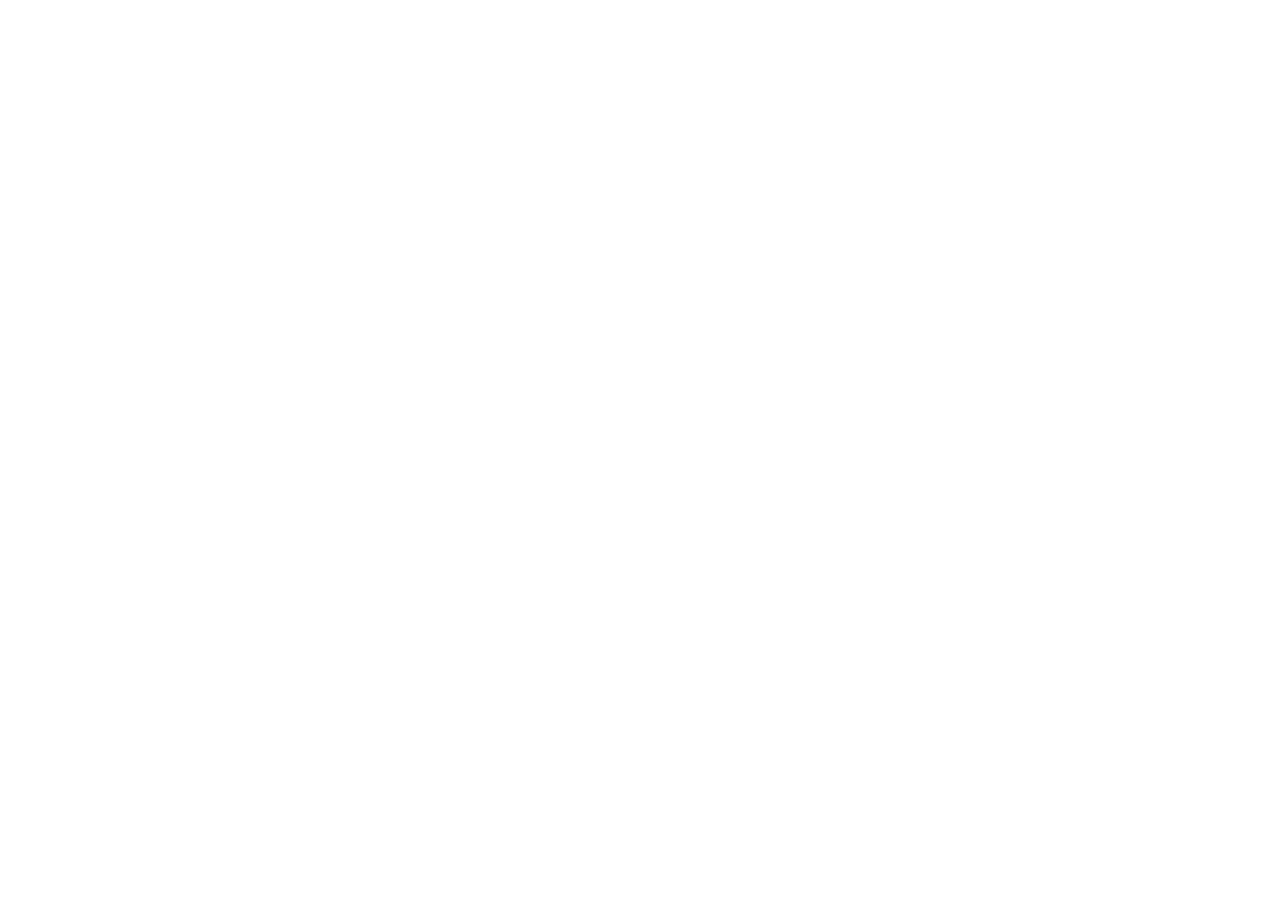
==== client/index.html @ ce6fc874 "changed project structure" ====
<!DOCTYPE html>
<html lang="en">
<head>
    <meta charset="UTF-8">
    <meta name="viewport" content="width=device-width, initial-scale=1.0">
    <title>Live</title>

    <style>
        body{
            margin: 0;
            overflow: hidden;
        }

        #webcam {
            display: none; /* This hides the video element */
        }
    </style>
    
</head>
<body>
    <video id="webcam" autoplay></video>
    <canvas id="stream"></canvas>
    <script src="src/script.js"></script>
</body>
</html>
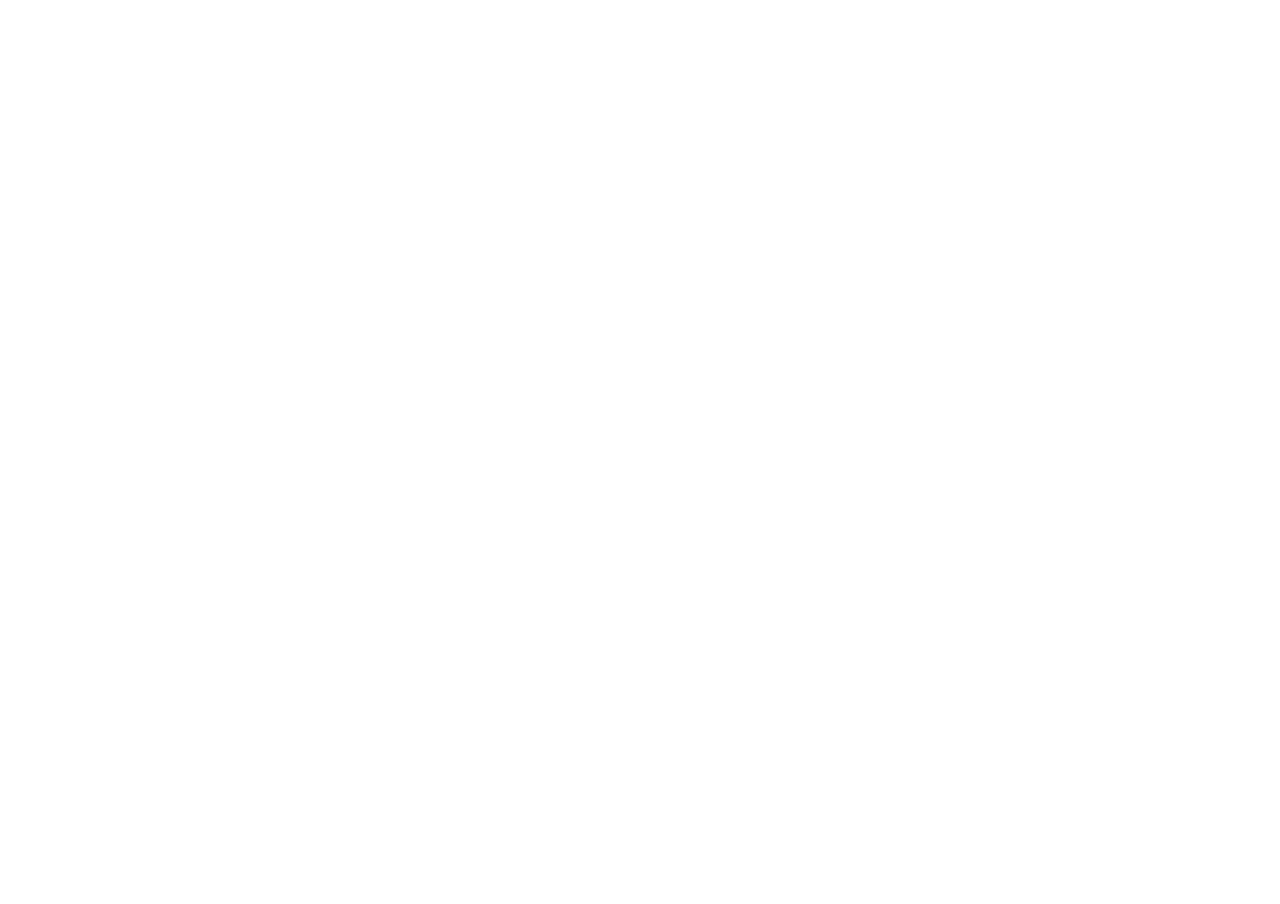
==== commit d14eabec: "Better server code" ====
--- a/client/index.html
+++ b/client/index.html
@@ -20,6 +20,6 @@
 <body>
     <video id="webcam" autoplay></video>
     <canvas id="stream"></canvas>
-    <script src="src/script.js"></script>
+    <script src="js/script.js"></script>
 </body>
 </html>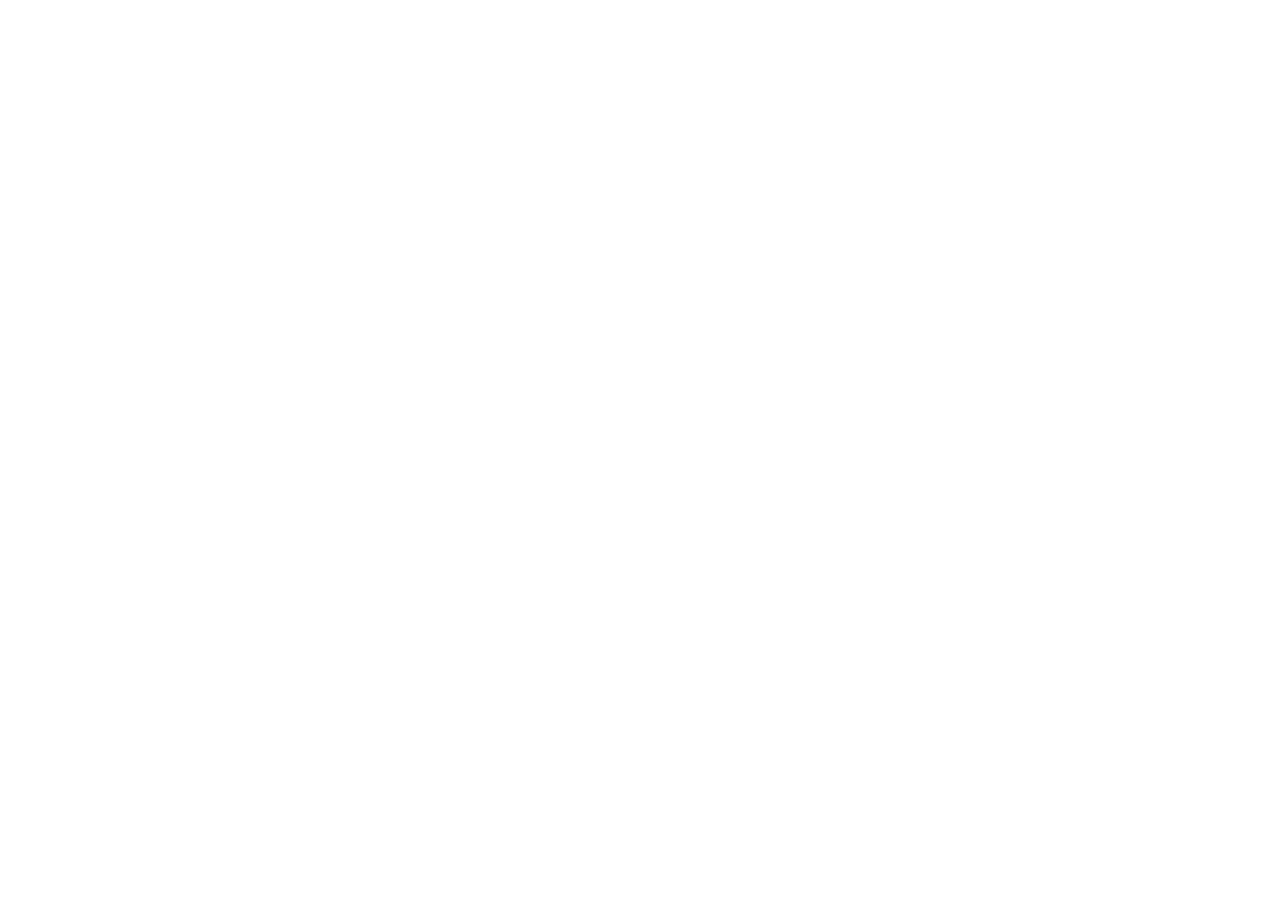
==== commit 83324248: "no longer using <canvas> element for UI" ====
--- a/client/index.html
+++ b/client/index.html
@@ -6,20 +6,15 @@
     <title>Live</title>
 
     <style>
-        body{
+        body {
             margin: 0;
             overflow: hidden;
-        }
-
-        #webcam {
-            display: none; /* This hides the video element */
         }
     </style>
     
 </head>
 <body>
     <video id="webcam" autoplay></video>
-    <canvas id="stream"></canvas>
     <script src="js/script.js"></script>
 </body>
 </html>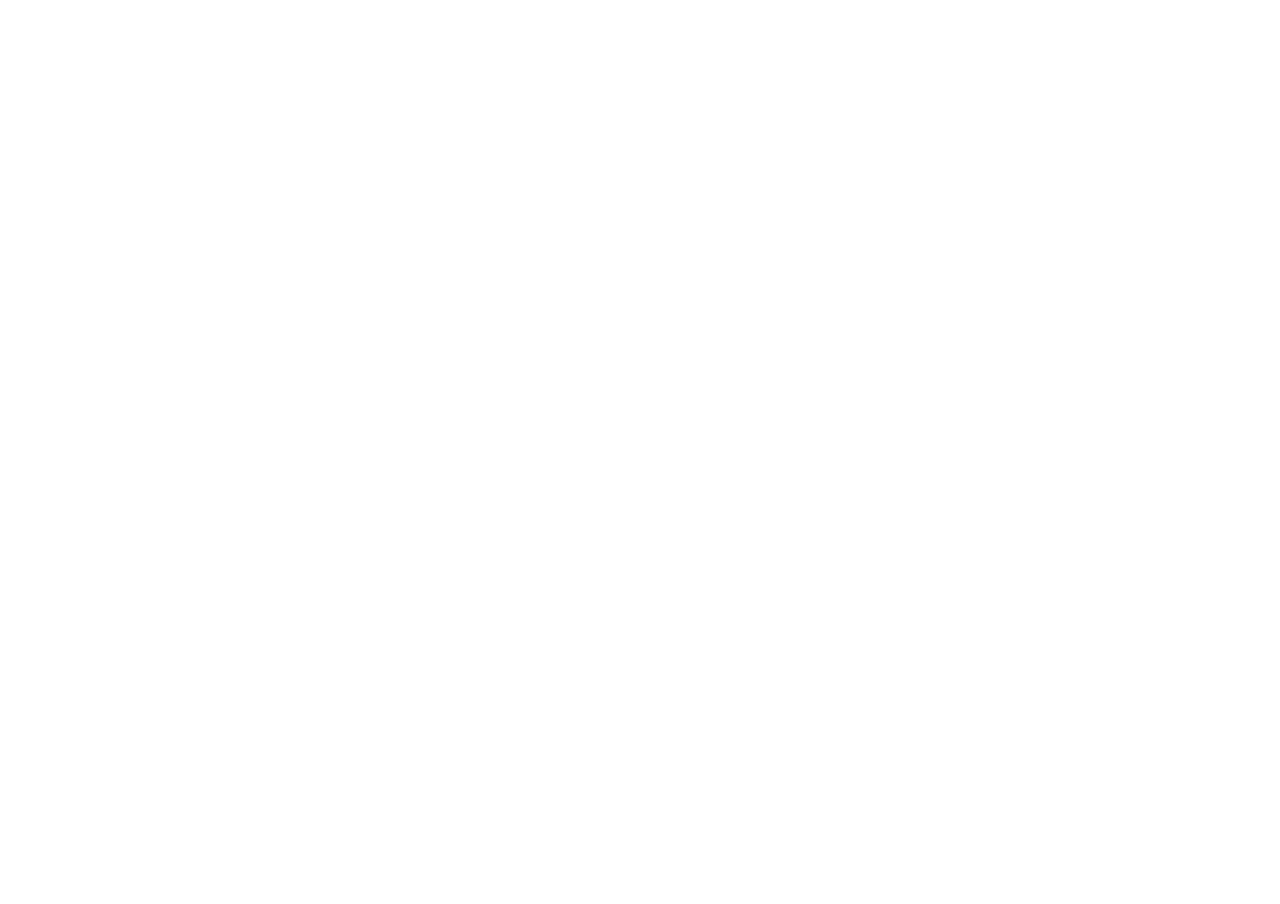
==== commit 5c1dc3ff: "reverting things that turned out didn't work" ====
--- a/client/index.html
+++ b/client/index.html
@@ -10,11 +10,16 @@
             margin: 0;
             overflow: hidden;
         }
+
+        #webcam {
+            display: none; /* This hides the video element */
+        }
     </style>
     
 </head>
 <body>
     <video id="webcam" autoplay></video>
+    <canvas id="stream"></canvas>
     <script src="js/script.js"></script>
 </body>
 </html>